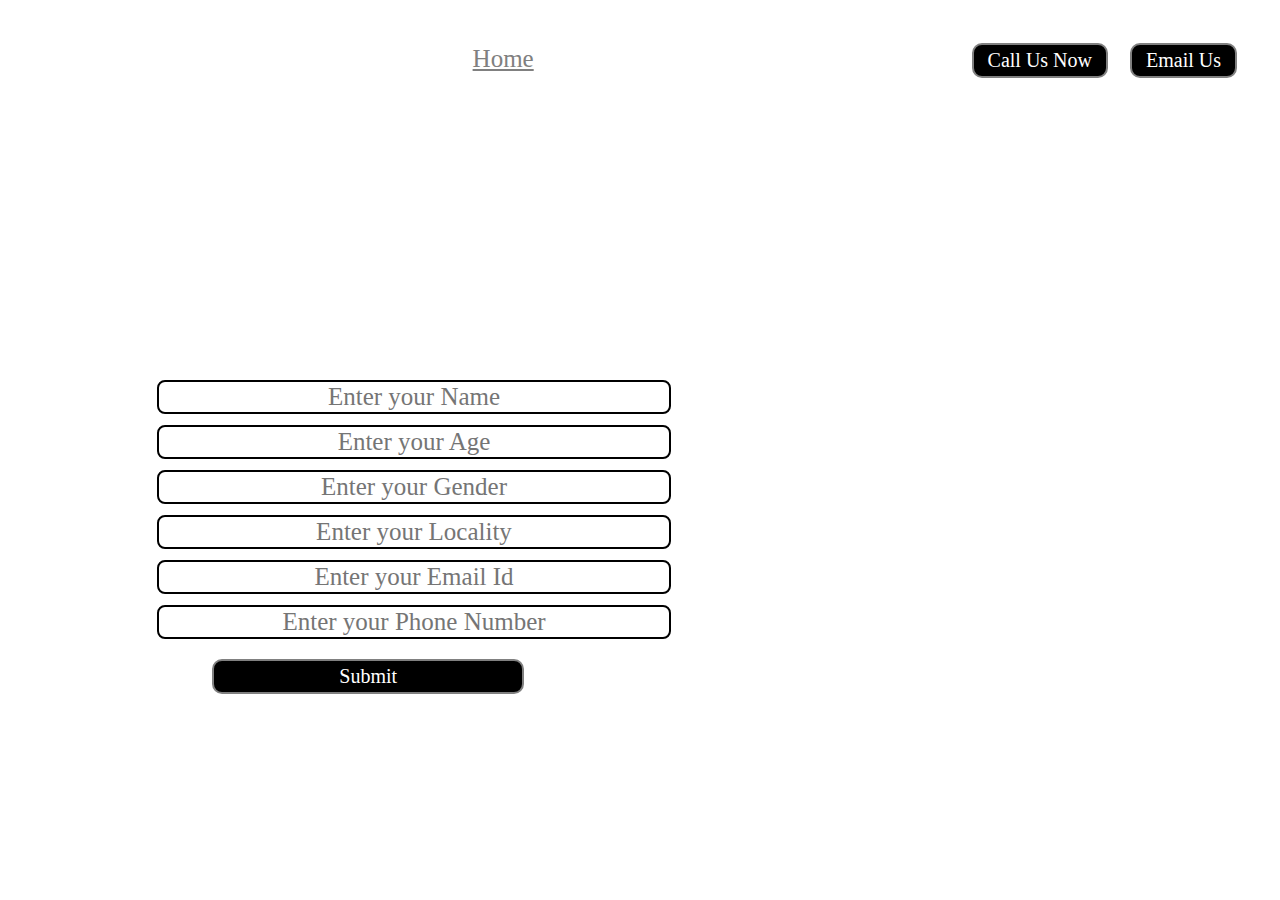
==== harrybhai.html @ aaadf315 "first commit" ====
<!DOCTYPE html>
<html lang="en">
  <head>
    <meta charset="UTF-8" />
    <meta name="viewport" content="width=device-width, initial-scale=1.0" />
    <meta http-equiv="X-UA-Compatible" content="ie=edge" />
    <title>Harry Fitness</title>
  </head>
  <link
    href="https://fonts.googleapis.com/css?family=Baloo+Bhai&display=swap"
    rel="stylesheet"
  />
  <link rel="stylesheet" href="css/style.css" />
  <style>
    /* CSS Reset */
    body {
      font-family: "Baloo Bhai", cursive;
      color: white;
      margin: 0px;
      padding: 0px;
      background: url("img/bg.jpg");
    }

    .left {
      display: inline-block;
      /* border: 2px solid red; */
      position: absolute;
      left: 60px;
      top: 20px;
    }

    .left img {
      width: 136px;
      filter: invert(100%);
    }

    .left div {
      line-height: 19px;
      font-size: 26px;
      text-align: center;
    }

    .mid {
      display: block;
      width: 36%;
      margin: 29px auto;
      /* border: 2px solid green; */
    }

    .right {
      position: absolute;
      right: 34px;
      top: 43px;
      display: inline-block;
      /* border: 2px solid yellow; */
    }

    .navbar {
      display: inline-block;
    }

    .navbar li {
      display: inline-block;
      font-size: 25px;
    }

    .navbar li a {
      color: white;
      text-decoration: none;
      padding: 34px 23px;
    }

    .navbar li a:hover,
    .navbar li a.active {
      text-decoration: underline;
      color: grey;
    }

    .btn {
      font-family: "Baloo Bhai", cursive;
      margin: 0px 9px;
      background-color: black;
      color: white;
      padding: 4px 14px;
      border: 2px solid grey;
      border-radius: 10px;
      font-size: 20px;
      cursor: pointer;
    }

    .btn:hover {
      background-color: rgb(31, 30, 30);
    }

    .container {
      border: 2px solid white;
      margin: 106px 80px;
      padding: 75px;
      width: 33%;
      border-radius: 28px;
    }

    .form-group input {
      font-family: "Baloo Bhai", cursive;
      text-align: center;
      display: block;
      width: 508px;
      padding: 1px;
      border: 2px solid black;
      margin: 11px auto;
      font-size: 25px;
      border-radius: 8px;
    }

    .container h1 {
      text-align: center;
    }

    .container button {
      display: block;
      width: 74%;
      margin: 20px auto;
    }
  </style>

  <body>
    <header class="header">
      <!-- Left box for logo -->
      <div class="left">
        <img src="img/gym.png" alt="" />
        <div>Harry Fitness</div>
      </div>
      <!-- Mid box for navbar -->
      <div class="mid">
        <ul class="navbar">
          <li><a href="#" class="active">Home</a></li>
          <li><a href="#">About Us</a></li>
          <li><a href="#">Fitness Calculator</a></li>
          <li><a href="#">Contact Us</a></li>
        </ul>
      </div>

      <!-- Right box for buttons -->
      <div class="right">
        <button class="btn">Call Us Now</button>
        <button class="btn">Email Us</button>
      </div>
    </header>
    <div class="container">
      <h1>Join the best gym of Delhi now</h1>
      <form action="noaction.php">
        <div class="form-group">
          <input type="text" name="" placeholder="Enter your Name" />
        </div>
        <div class="form-group">
          <input type="text" name="" placeholder="Enter your Age" />
        </div>
        <div class="form-group">
          <input type="text" name="" placeholder="Enter your Gender" />
        </div>
        <div class="form-group">
          <input type="text" name="" placeholder="Enter your Locality" />
        </div>
        <div class="form-group">
          <input type="text" name="" placeholder="Enter your Email Id" />
        </div>
        <div class="form-group">
          <input type="text" name="" placeholder="Enter your Phone Number" />
        </div>
        <button class="btn">Submit</button>
      </form>
    </div>
  </body>
</html>
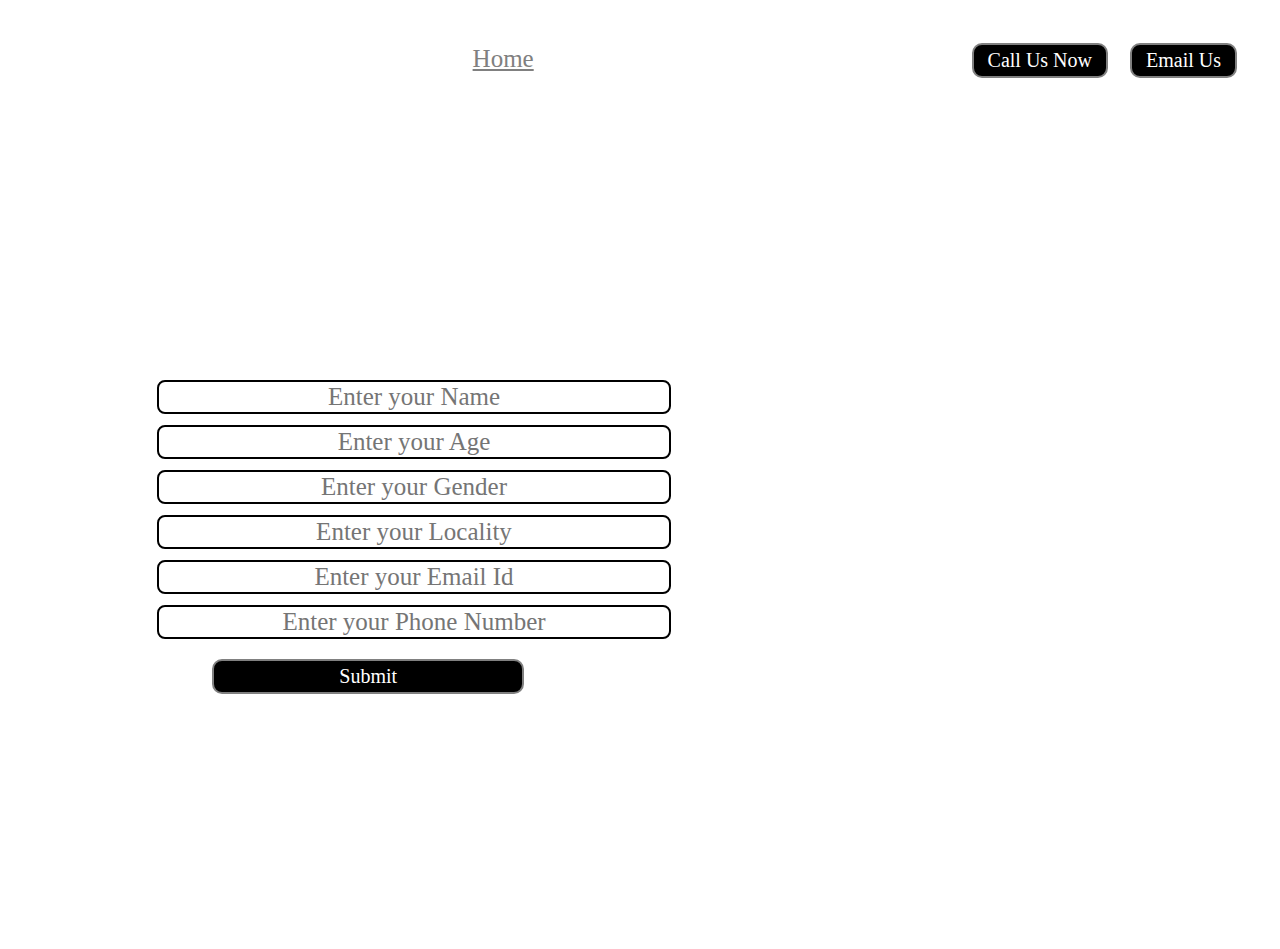
==== commit 12a9f0da: "paragapgh added" ====
--- a/harrybhai.html
+++ b/harrybhai.html
@@ -170,5 +170,11 @@
         <button class="btn">Submit</button>
       </form>
     </div>
+    <p>
+      Lorem ipsum dolor sit amet consectetur adipisicing elit. Culpa ea odit
+      autem esse doloremque alias sit consequuntur beatae tenetur, repudiandae
+      maiores libero facilis sunt? Doloribus cupiditate possimus exercitationem
+      tempora autem.
+    </p>
   </body>
 </html>
